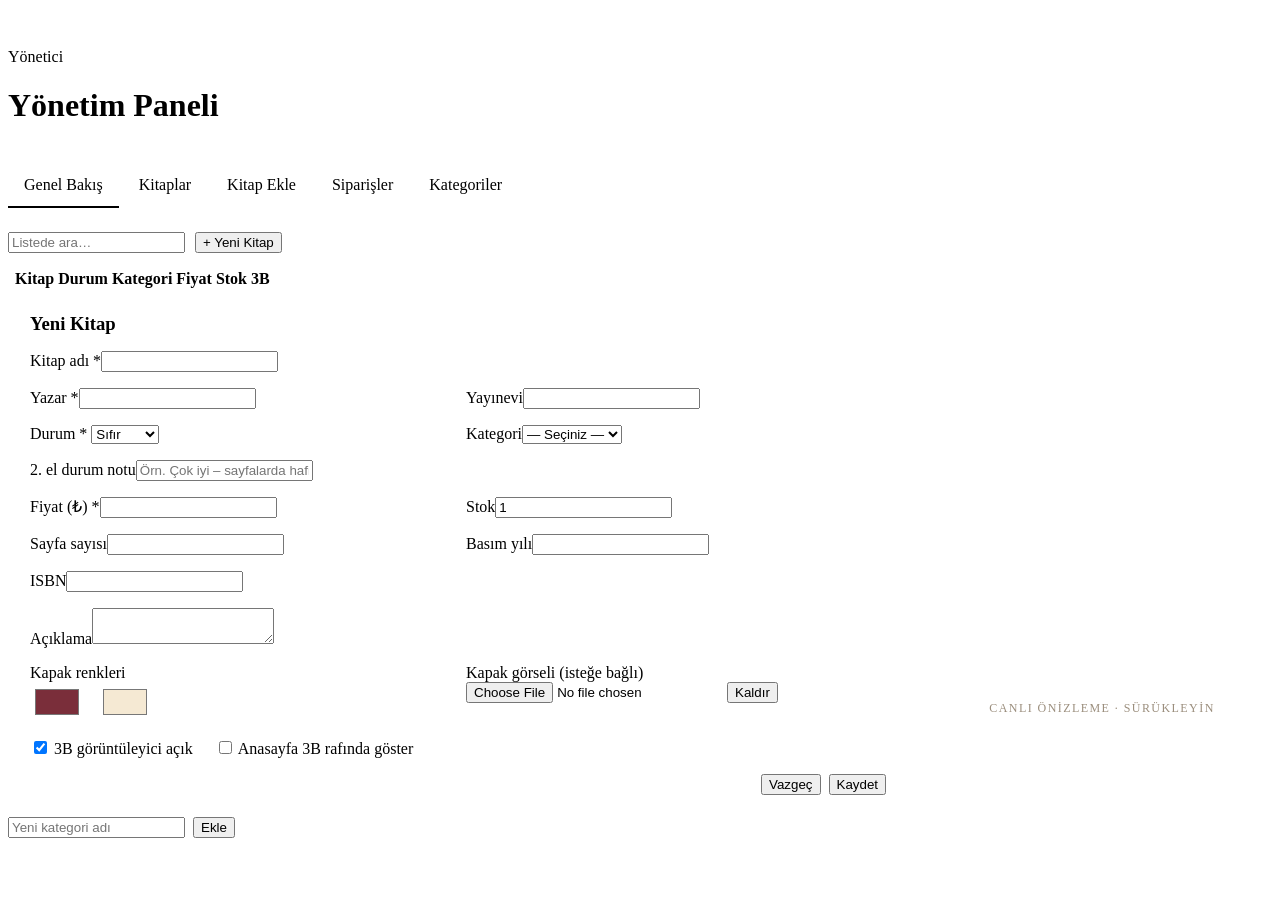
==== wwwroot/admin.html @ cb022a6a "Initial commit" ====
<!doctype html>
<html lang="tr">
<head>
  <meta charset="utf-8">
  <meta name="viewport" content="width=device-width, initial-scale=1">
  <title>Yönetim Paneli – BookHub</title>
  <link rel="preconnect" href="https://fonts.googleapis.com">
  <link rel="preconnect" href="https://fonts.gstatic.com" crossorigin>
  <link href="https://fonts.googleapis.com/css2?family=Inter:wght@400;500;600;700&family=Playfair+Display:wght@600;700&display=swap" rel="stylesheet">
  <link rel="stylesheet" href="/css/style.css">
  <link rel="stylesheet" href="/css/orders.css">
  <style>
    .tabs { display: flex; gap: 4px; border-bottom: 1px solid var(--line); margin-bottom: 24px; overflow-x: auto; }
    .tabs button { border: 0; background: none; padding: 12px 16px; font: 600 .92rem var(--sans); color: var(--muted); cursor: pointer; border-bottom: 2px solid transparent; white-space: nowrap; }
    .tabs button.on { color: var(--ink); border-color: var(--accent); }
    .kpis { display: grid; gap: 14px; grid-template-columns: repeat(auto-fill, minmax(170px, 1fr)); }
    .kpi { padding: 18px; }
    .kpi span { font-size: .8rem; color: var(--muted); }
    .kpi strong { display: block; font: 700 1.7rem var(--serif); margin-top: 4px; }
    .editor { display: grid; grid-template-columns: 1fr 340px; gap: 24px; align-items: start; }
    @media (max-width: 960px) { .editor { grid-template-columns: 1fr; } .preview { order: -1; } }
    .editor form { padding: 22px; display: grid; gap: 16px; grid-template-columns: 1fr 1fr; }
    .editor form .full { grid-column: 1 / -1; }
    @media (max-width: 560px) { .editor form { grid-template-columns: 1fr; } }
    .colors { display: flex; gap: 14px; }
    .colors input[type=color] { width: 54px; height: 40px; border: 1.5px solid var(--line); border-radius: 10px; padding: 3px; background: var(--card); cursor: pointer; }
    .preview { position: sticky; top: 86px; border-radius: 16px; overflow: hidden; background: radial-gradient(400px 300px at 50% 40%, #3a2a1d, var(--night)); }
    .preview .book3d-stage { height: 400px; }
    .preview p { margin: 0; padding: 10px; text-align: center; color: #9b8e7d; font-size: .75rem; letter-spacing: .12em; text-transform: uppercase; }
    .actions { display: flex; gap: 8px; justify-content: flex-end; }
    .toolbar { display: flex; gap: 10px; flex-wrap: wrap; margin-bottom: 14px; }
    .toolbar .input { max-width: 300px; }
    .table .t-title { font-weight: 600; }
    .table .t-sub { font-size: .8rem; color: var(--muted); }
    .table .low { color: var(--danger); font-weight: 700; }
    .row-actions { display: flex; gap: 6px; justify-content: flex-end; }
    .upload-row { display: flex; gap: 8px; }
    .cat-form { display: flex; gap: 8px; max-width: 420px; margin-bottom: 18px; }
    .chips { display: flex; gap: 8px; flex-wrap: wrap; }
    .chip { padding: 8px 14px; border-radius: 999px; background: var(--card); border: 1px solid var(--line); font-size: .9rem; }
    .chip span { color: var(--muted); margin-left: 6px; font-size: .8rem; }
  </style>
</head>
<body>
  <main class="wrap">
    <div style="padding:40px 0 18px"><div class="eyebrow">Yönetici</div><h1>Yönetim Paneli</h1></div>

    <div class="tabs" id="tabs">
      <button data-tab="ozet" class="on">Genel Bakış</button>
      <button data-tab="kitaplar">Kitaplar</button>
      <button data-tab="ekle" id="tab-ekle">Kitap Ekle</button>
      <button data-tab="siparisler">Siparişler</button>
      <button data-tab="kategoriler">Kategoriler</button>
    </div>

    <!-- Genel bakış -->
    <section data-pane="ozet">
      <div class="kpis" id="kpis"></div>
    </section>

    <!-- Kitap listesi -->
    <section data-pane="kitaplar" class="hidden">
      <div class="toolbar">
        <input class="input" id="filter" type="search" placeholder="Listede ara…">
        <button class="btn btn-accent btn-sm" id="new-book">+ Yeni Kitap</button>
      </div>
      <div class="panel table-wrap">
        <table class="table">
          <thead><tr><th></th><th>Kitap</th><th>Durum</th><th>Kategori</th><th>Fiyat</th><th>Stok</th><th>3B</th><th></th></tr></thead>
          <tbody id="book-rows"></tbody>
        </table>
      </div>
    </section>

    <!-- Kitap ekle / düzenle -->
    <section data-pane="ekle" class="hidden">
      <div class="editor">
        <form class="panel" id="book-form" novalidate>
          <h3 class="full" id="form-title" style="margin:0">Yeni Kitap</h3>
          <div class="field full"><label for="f-title">Kitap adı *</label><input class="input" id="f-title" name="title" required></div>
          <div class="field"><label for="f-author">Yazar *</label><input class="input" id="f-author" name="author" required></div>
          <div class="field"><label for="f-publisher">Yayınevi</label><input class="input" id="f-publisher" name="publisher"></div>
          <div class="field"><label for="f-condition">Durum *</label>
            <select class="input" id="f-condition" name="condition"><option value="sifir">Sıfır</option><option value="ikinci_el">İkinci El</option></select></div>
          <div class="field"><label for="f-category">Kategori</label><select class="input" id="f-category" name="categoryId"><option value="">— Seçiniz —</option></select></div>
          <div class="field full hidden" id="note-field"><label for="f-note">2. el durum notu</label><input class="input" id="f-note" name="conditionNote" placeholder="Örn. Çok iyi – sayfalarda hafif sararma"></div>
          <div class="field"><label for="f-price">Fiyat (₺) *</label><input class="input" id="f-price" name="price" type="number" min="0" step="0.01" required></div>
          <div class="field"><label for="f-stock">Stok</label><input class="input" id="f-stock" name="stock" type="number" min="0" value="1"></div>
          <div class="field"><label for="f-pages">Sayfa sayısı</label><input class="input" id="f-pages" name="pages" type="number" min="1"></div>
          <div class="field"><label for="f-year">Basım yılı</label><input class="input" id="f-year" name="year" type="number"></div>
          <div class="field full"><label for="f-isbn">ISBN</label><input class="input" id="f-isbn" name="isbn"></div>
          <div class="field full"><label for="f-desc">Açıklama</label><textarea class="input" id="f-desc" name="description"></textarea></div>
          <div class="field"><label>Kapak renkleri</label>
            <div class="colors"><input type="color" name="coverColor" value="#7a2e3a" title="Kapak rengi"><input type="color" name="textColor" value="#f5e9d3" title="Yazı rengi"></div></div>
          <div class="field"><label for="f-file">Kapak görseli (isteğe bağlı)</label>
            <div class="upload-row"><input class="input" id="f-file" type="file" accept=".jpg,.jpeg,.png,.webp"><button type="button" class="btn btn-ghost btn-sm hidden" id="clear-img">Kaldır</button></div>
            <input type="hidden" name="coverImage"></div>
          <div class="full" style="display:flex;gap:22px;flex-wrap:wrap">
            <label class="check"><input type="checkbox" name="has3D" checked> 3B görüntüleyici açık</label>
            <label class="check"><input type="checkbox" name="featured"> Anasayfa 3B rafında göster</label>
          </div>
          <div class="full actions">
            <button type="button" class="btn btn-ghost" id="cancel">Vazgeç</button>
            <button type="submit" class="btn btn-accent" id="save">Kaydet</button>
          </div>
        </form>
        <div class="preview"><div class="book3d-stage" id="preview-stage"></div><p>Canlı önizleme · sürükleyin</p></div>
      </div>
    </section>

    <!-- Siparişler -->
    <section data-pane="siparisler" class="hidden"><div id="orders"></div></section>

    <!-- Kategoriler -->
    <section data-pane="kategoriler" class="hidden">
      <form class="cat-form" id="cat-form"><input class="input" id="cat-name" placeholder="Yeni kategori adı" required><button class="btn btn-accent">Ekle</button></form>
      <div class="chips" id="cats"></div>
    </section>
  </main>

  <script src="/js/app.js"></script>
  <script src="/js/admin.js"></script>
</body>
</html>
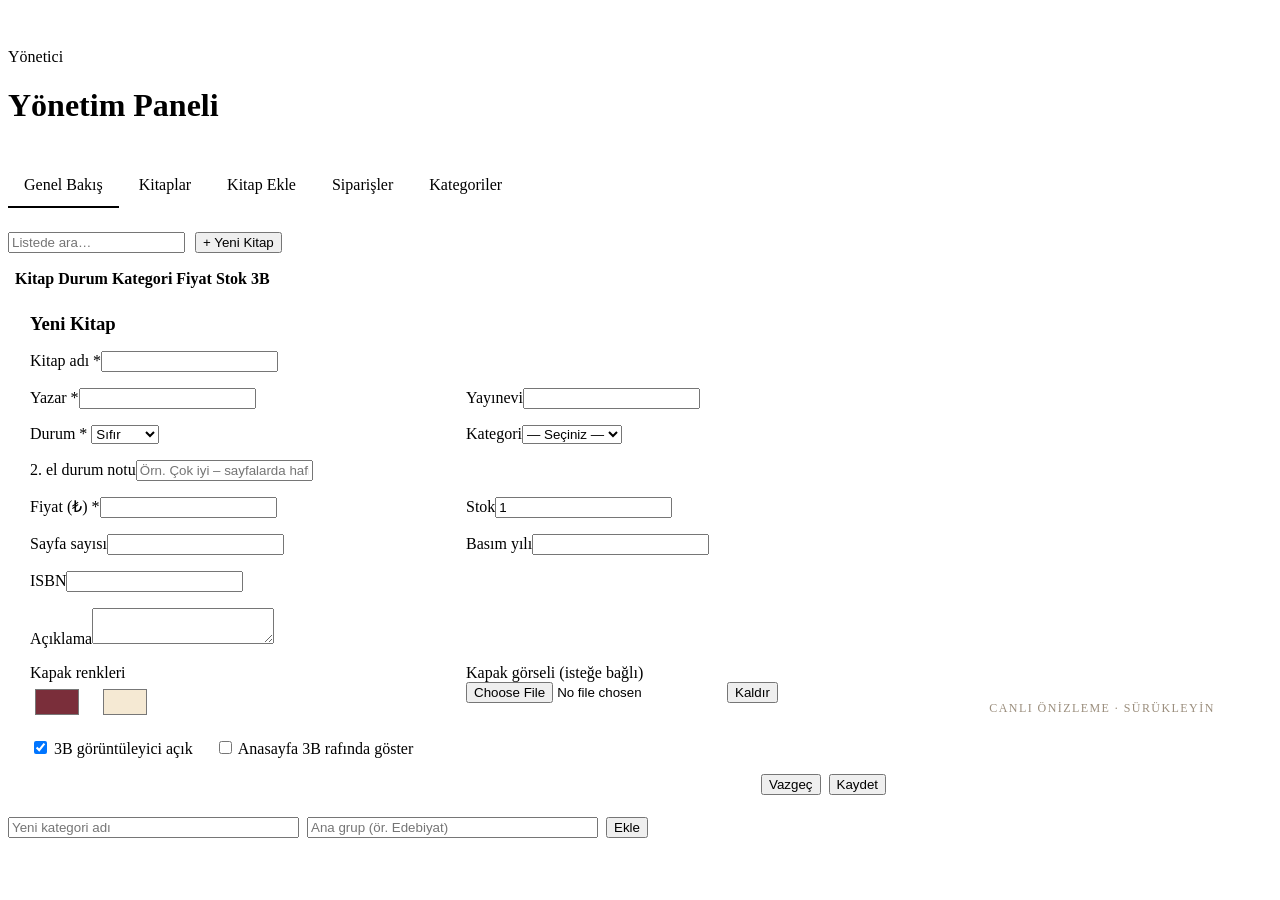
==== commit b94f5efc: "Kategoriler, yeni kitaplar, favoriler, tema ve yukarı çık butonu - Kategoriler 4 ana grupta 17 kateg" ====
--- a/wwwroot/admin.html
+++ b/wwwroot/admin.html
@@ -7,6 +7,7 @@
   <link rel="preconnect" href="https://fonts.googleapis.com">
   <link rel="preconnect" href="https://fonts.gstatic.com" crossorigin>
   <link href="https://fonts.googleapis.com/css2?family=Inter:wght@400;500;600;700&family=Playfair+Display:wght@600;700&display=swap" rel="stylesheet">
+  <script src="/js/theme.js"></script>
   <link rel="stylesheet" href="/css/style.css">
   <link rel="stylesheet" href="/css/orders.css">
   <style>
@@ -35,7 +36,11 @@
     .table .low { color: var(--danger); font-weight: 700; }
     .row-actions { display: flex; gap: 6px; justify-content: flex-end; }
     .upload-row { display: flex; gap: 8px; }
-    .cat-form { display: flex; gap: 8px; max-width: 420px; margin-bottom: 18px; }
+    .cat-form { display: flex; gap: 8px; max-width: 640px; margin-bottom: 22px; flex-wrap: wrap; }
+    .cat-form .input { flex: 1 1 200px; }
+    .cat-admin-group { margin-bottom: 18px; }
+    .cat-admin-group h4 { margin: 0 0 8px; font: 700 1rem var(--serif); }
+    .cat-admin-group h4 span { font: 600 .78rem var(--sans); color: var(--muted); margin-left: 6px; }
     .chips { display: flex; gap: 8px; flex-wrap: wrap; }
     .chip { padding: 8px 14px; border-radius: 999px; background: var(--card); border: 1px solid var(--line); font-size: .9rem; }
     .chip span { color: var(--muted); margin-left: 6px; font-size: .8rem; }
@@ -113,8 +118,13 @@
 
     <!-- Kategoriler -->
     <section data-pane="kategoriler" class="hidden">
-      <form class="cat-form" id="cat-form"><input class="input" id="cat-name" placeholder="Yeni kategori adı" required><button class="btn btn-accent">Ekle</button></form>
-      <div class="chips" id="cats"></div>
+      <form class="cat-form" id="cat-form">
+        <input class="input" id="cat-name" placeholder="Yeni kategori adı" required aria-label="Kategori adı">
+        <input class="input" id="cat-group" placeholder="Ana grup (ör. Edebiyat)" list="group-list" aria-label="Ana grup">
+        <datalist id="group-list"></datalist>
+        <button class="btn btn-accent">Ekle</button>
+      </form>
+      <div id="cats"></div>
     </section>
   </main>
 
